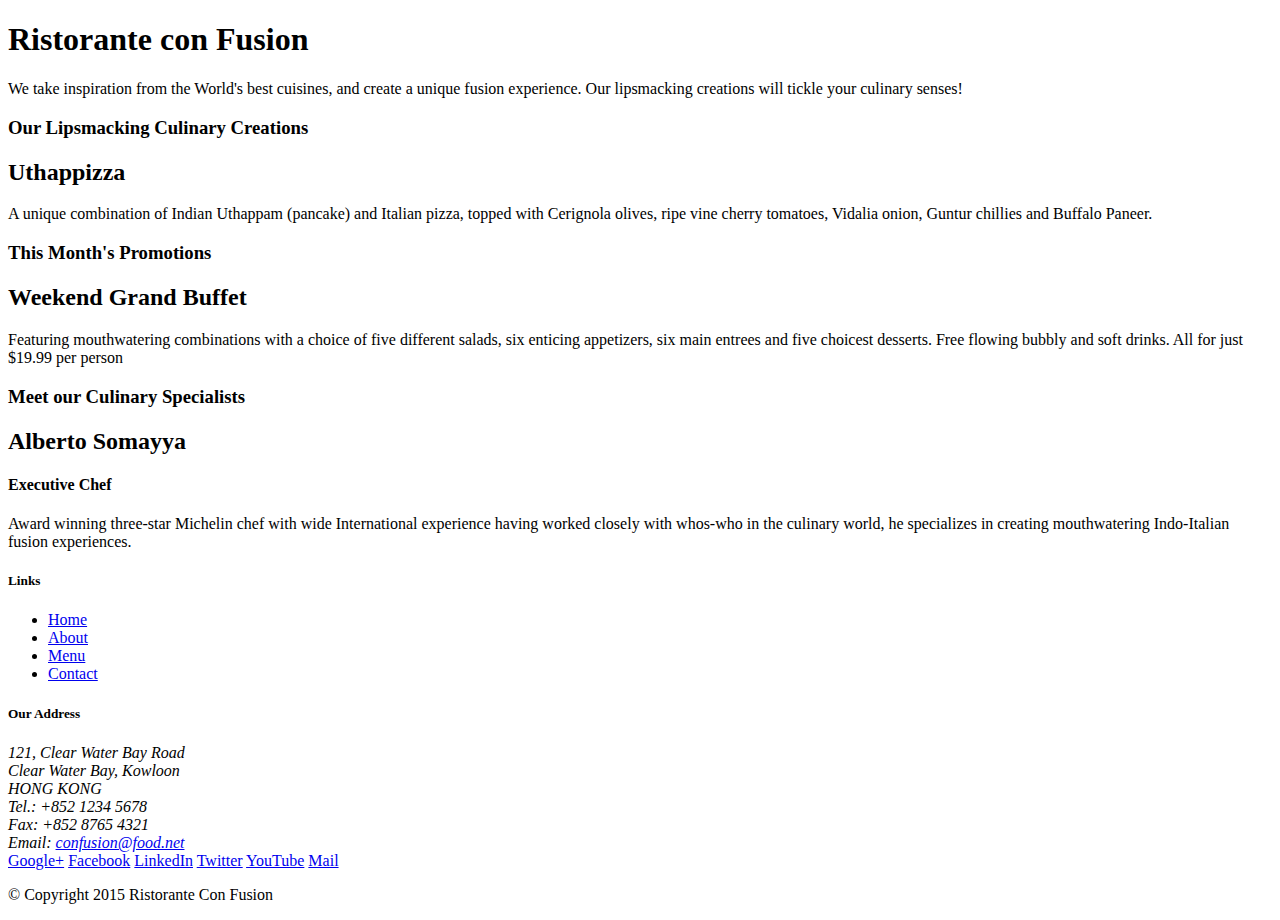
==== index.html @ ed55df08 "Initial Setup" ====
<!DOCTYPE html>
<html lang="en">

<head>
    <title>Ristorante Con Fusion</title>
</head>

<body>

    <header>
        <div>
            <div>
                <div>
                    <h1>Ristorante con Fusion</h1>
                    <p>We take inspiration from the World's best cuisines, and create a unique fusion experience. Our lipsmacking creations will tickle your culinary senses!</p>
                </div>
                <div>
                </div>
            </div>
        </div>
    </header>

    <div>
        <div>
            <div>
                <h3>Our Lipsmacking Culinary Creations</h3>
            </div>
            <div>
                <h2>Uthappizza</h2>
                <p>A unique combination of Indian Uthappam (pancake) and Italian pizza, topped with Cerignola olives, ripe vine cherry tomatoes, Vidalia onion, Guntur chillies and Buffalo Paneer.</p>
            </div>
        </div>


        <div>
            <div>
                <h3>This Month's Promotions</h3>
            </div>
            <div>
                <h2>Weekend Grand Buffet</h2>
                <p>Featuring mouthwatering combinations with a choice of five different salads, six enticing appetizers, six main entrees and five choicest desserts. Free flowing bubbly and soft drinks. All for just $19.99 per person </p>
            </div>
        </div>

        <div>
            <div>
                <h3>Meet our Culinary Specialists</h3>
            </div>
            <div>
                <h2>Alberto Somayya</h2>
                <h4>Executive Chef</h4>
                <p>Award winning three-star Michelin chef with wide International experience having worked closely with whos-who in the culinary world, he specializes in creating mouthwatering Indo-Italian fusion experiences. </p>
            </div>
        </div>
    </div>

    <footer>
        <div>
            <div>             
                <div>
                    <h5>Links</h5>
                    <ul>
                        <li><a href="#">Home</a></li>
                        <li><a href="#">About</a></li>
                        <li><a href="#">Menu</a></li>
                        <li><a href="#">Contact</a></li>
                    </ul>
                </div>
                <div>
                    <h5>Our Address</h5>
                    <address>
		              121, Clear Water Bay Road<br>
		              Clear Water Bay, Kowloon<br>
		              HONG KONG<br>
		              Tel.: +852 1234 5678<br>
		              Fax: +852 8765 4321<br>
		              Email: <a href="mailto:confusion@food.net">confusion@food.net</a>
		           </address>
                </div>
                <div>
                    <div>
                        <a href="http://google.com/+">Google+</a>
                        <a href="http://www.facebook.com/profile.php?id=">Facebook</a>
                        <a href="http://www.linkedin.com/in/">LinkedIn</a>
                        <a href="http://twitter.com/">Twitter</a>
                        <a href="http://youtube.com/">YouTube</a>
                        <a href="mailto:">Mail</a>
                    </div>
                </div>
           </div>
           <div>             
                <div>
                    <p>© Copyright 2015 Ristorante Con Fusion</p>
                </div>
           </div>
        </div>
    </footer>

</body>

</html>
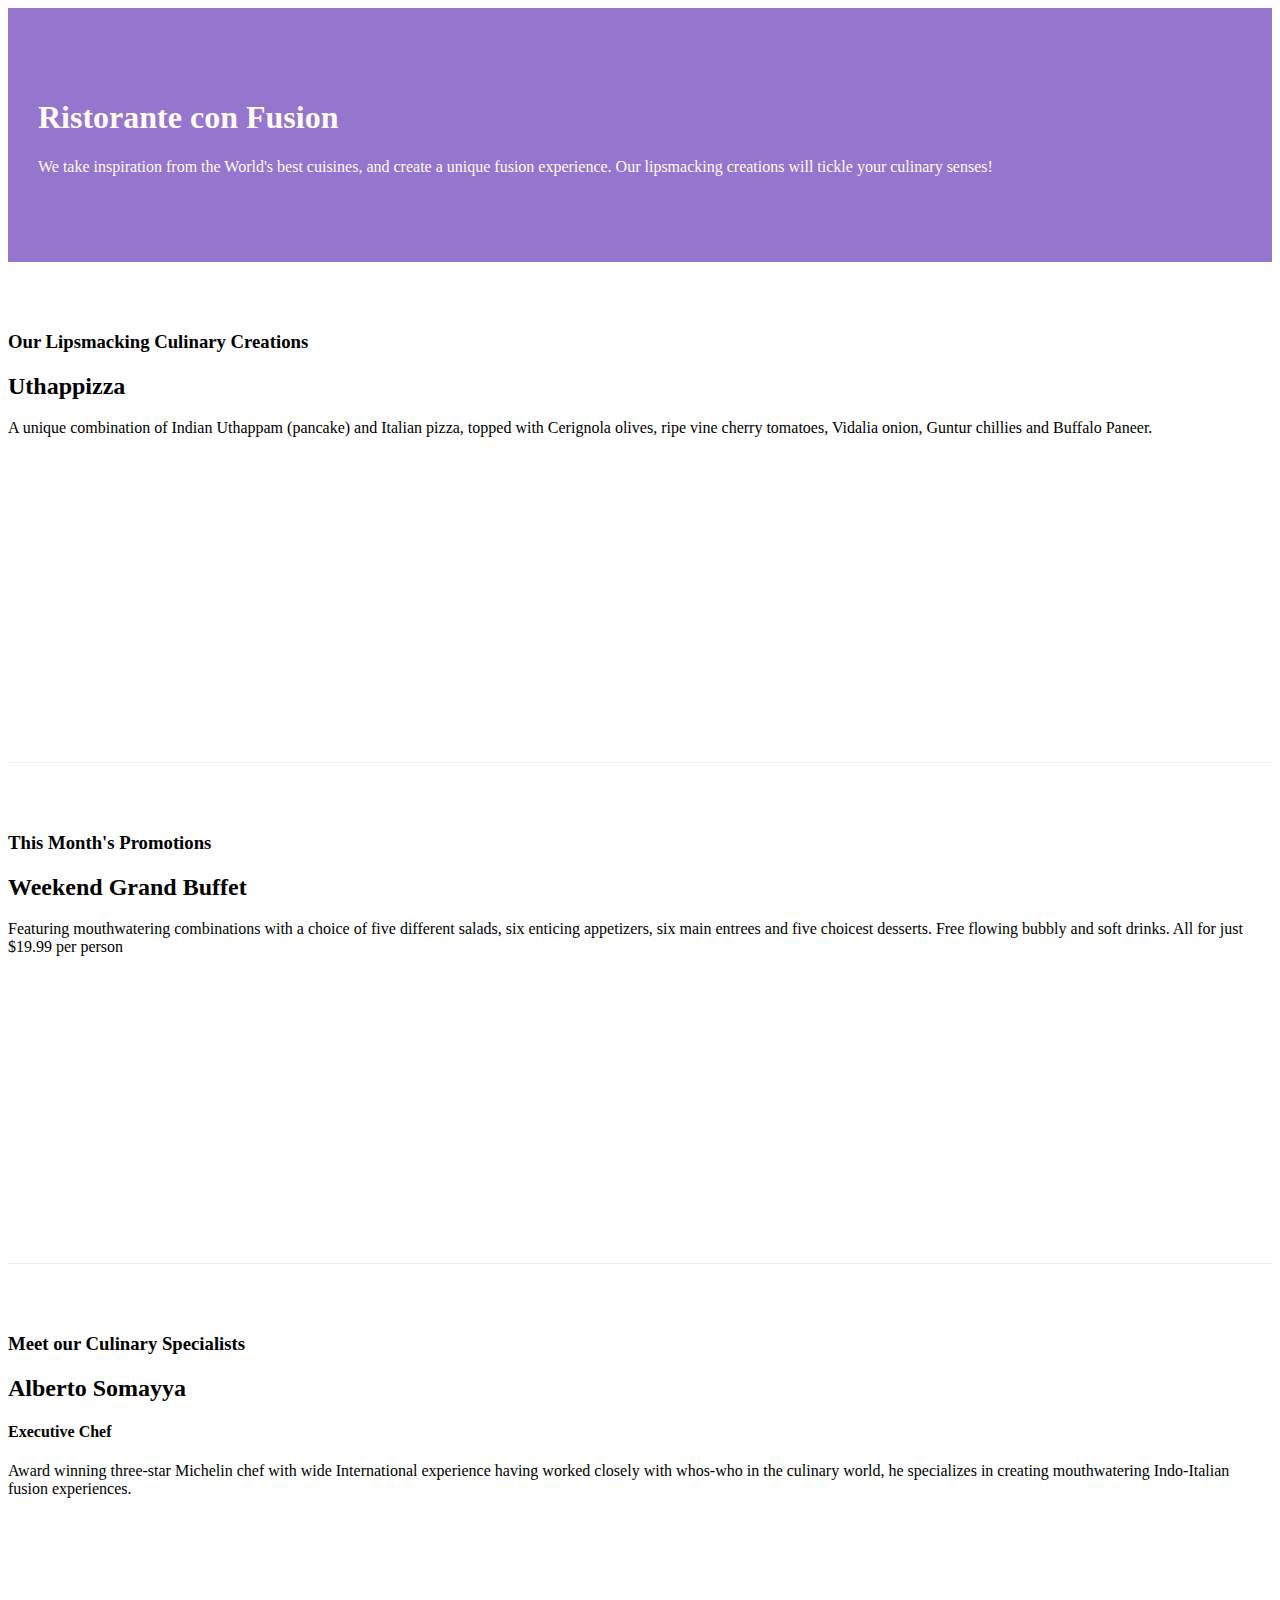
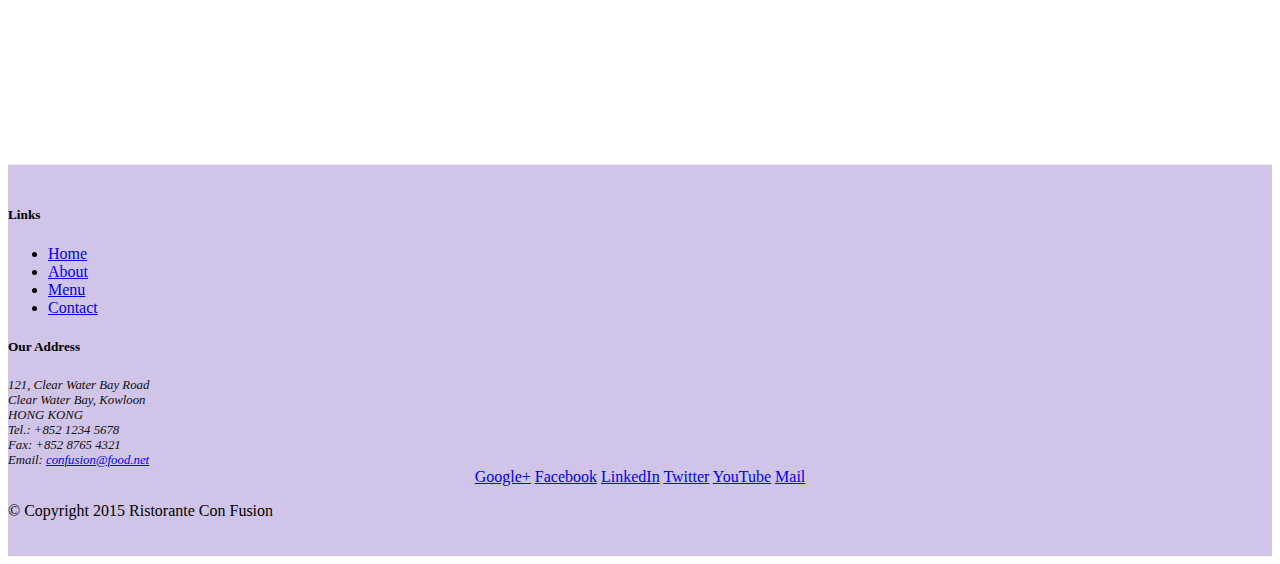
==== commit 13ce852f: "Bootstrap Grid part 2 - added style sheet" ====
--- a/index.html
+++ b/index.html
@@ -2,51 +2,59 @@
 <html lang="en">
 
 <head>
+    <!-- Required meta tags always come first -->
+    <meta charset="utf-8">
+    <meta name="viewport" content="width=device-width, initial-scale=1, shrink-to-fit=no">
+    <meta http-equiv="x-ua-compatible" content="ie=edge">
+
+     <!-- Bootstrap CSS  -->
+    <link rel="stylesheet" href="node_modules/bootstrap/dist/css/bootstrap.min.css"> 
+    <link rel="stylesheet" href="css/styles.css">
     <title>Ristorante Con Fusion</title>
 </head>
 
 <body>
 
-    <header>
-        <div>
-            <div>
-                <div>
+    <header class="jumbotron">
+        <div class="container">
+            <div class="row row-header">
+                <div class="col-12 col-sm-8">
                     <h1>Ristorante con Fusion</h1>
                     <p>We take inspiration from the World's best cuisines, and create a unique fusion experience. Our lipsmacking creations will tickle your culinary senses!</p>
                 </div>
-                <div>
+                <div class="col col-sm">
                 </div>
             </div>
         </div>
     </header>
 
-    <div>
-        <div>
-            <div>
+    <div class="container">
+        <div class="row row-content align-items-center">
+            <div class="col-sm-4 col-md-3 flex-last">
                 <h3>Our Lipsmacking Culinary Creations</h3>
             </div>
-            <div>
+            <div class="col-sm col-md flex-first">
                 <h2>Uthappizza</h2>
                 <p>A unique combination of Indian Uthappam (pancake) and Italian pizza, topped with Cerignola olives, ripe vine cherry tomatoes, Vidalia onion, Guntur chillies and Buffalo Paneer.</p>
             </div>
         </div>
 
 
-        <div>
-            <div>
+        <div class="row row-content align-items-center">
+            <div class="col-sm-4 col-md-3 flex-last">
                 <h3>This Month's Promotions</h3>
             </div>
-            <div>
+            <div class="col-sm col-md flex-first">
                 <h2>Weekend Grand Buffet</h2>
                 <p>Featuring mouthwatering combinations with a choice of five different salads, six enticing appetizers, six main entrees and five choicest desserts. Free flowing bubbly and soft drinks. All for just $19.99 per person </p>
             </div>
         </div>
 
-        <div>
-            <div>
+        <div class="row row-content align-items-center">
+            <div class="col-sm-4 col-md-3 flex-last">
                 <h3>Meet our Culinary Specialists</h3>
             </div>
-            <div>
+            <div class="col-sm col-md flex-first">
                 <h2>Alberto Somayya</h2>
                 <h4>Executive Chef</h4>
                 <p>Award winning three-star Michelin chef with wide International experience having worked closely with whos-who in the culinary world, he specializes in creating mouthwatering Indo-Italian fusion experiences. </p>
@@ -54,19 +62,19 @@
         </div>
     </div>
 
-    <footer>
-        <div>
-            <div>             
-                <div>
+    <footer class="footer">
+        <div class="container">
+            <div class="row">             
+                <div class="col-5 offset-1 col-sm-2">
                     <h5>Links</h5>
-                    <ul>
+                    <ul class="list-unstyled">
                         <li><a href="#">Home</a></li>
                         <li><a href="#">About</a></li>
                         <li><a href="#">Menu</a></li>
                         <li><a href="#">Contact</a></li>
                     </ul>
                 </div>
-                <div>
+                <div class="col-6 col-sm-5">
                     <h5>Our Address</h5>
                     <address>
 		              121, Clear Water Bay Road<br>
@@ -77,8 +85,8 @@
 		              Email: <a href="mailto:confusion@food.net">confusion@food.net</a>
 		           </address>
                 </div>
-                <div>
-                    <div>
+                <div class="col col-sm-4 align-self-center">
+                    <div style="text-align: center">
                         <a href="http://google.com/+">Google+</a>
                         <a href="http://www.facebook.com/profile.php?id=">Facebook</a>
                         <a href="http://www.linkedin.com/in/">LinkedIn</a>
@@ -88,14 +96,19 @@
                     </div>
                 </div>
            </div>
-           <div>             
-                <div>
+           <div class="row justify-content-center">             
+                <div class="col-auto">
                     <p>© Copyright 2015 Ristorante Con Fusion</p>
                 </div>
            </div>
         </div>
     </footer>
 
+     <!-- jQuery first, then Tether, then Bootstrap JS. -->
+     <script src="node_modules/jquery/dist/jquery.min.js"></script>
+    <script src="node_modules/tether/dist/js/tether.min.js"></script>
+    <script src="node_modules/bootstrap/dist/js/bootstrap.min.js"></script> 
+
 </body>
 
 </html>--- a/css/styles.css
+++ b/css/styles.css
@@ -0,0 +1,30 @@
+.row-header{
+    margin: 0px auto;
+    padding: 0px auto;
+}
+
+.row-content{
+    margin: 0px auto;
+    padding: 50px 0px 50px 0px;
+    border-bottom: 1px ridge;
+    min-height: 400px;
+}
+
+.footer{
+    background-color: #D1C4E9;
+    margin: 0px auto;
+    padding: 20px 0px 20px 0px;
+}
+
+.jumbotron{
+    padding: 70px 30px 70px 30px;
+    margin: 0px auto;
+    background: #9575CD;
+    color: floralwhite;
+}
+
+address{
+    font-size: 80%;
+    margin:0px;
+    color: #0F0F0F;
+}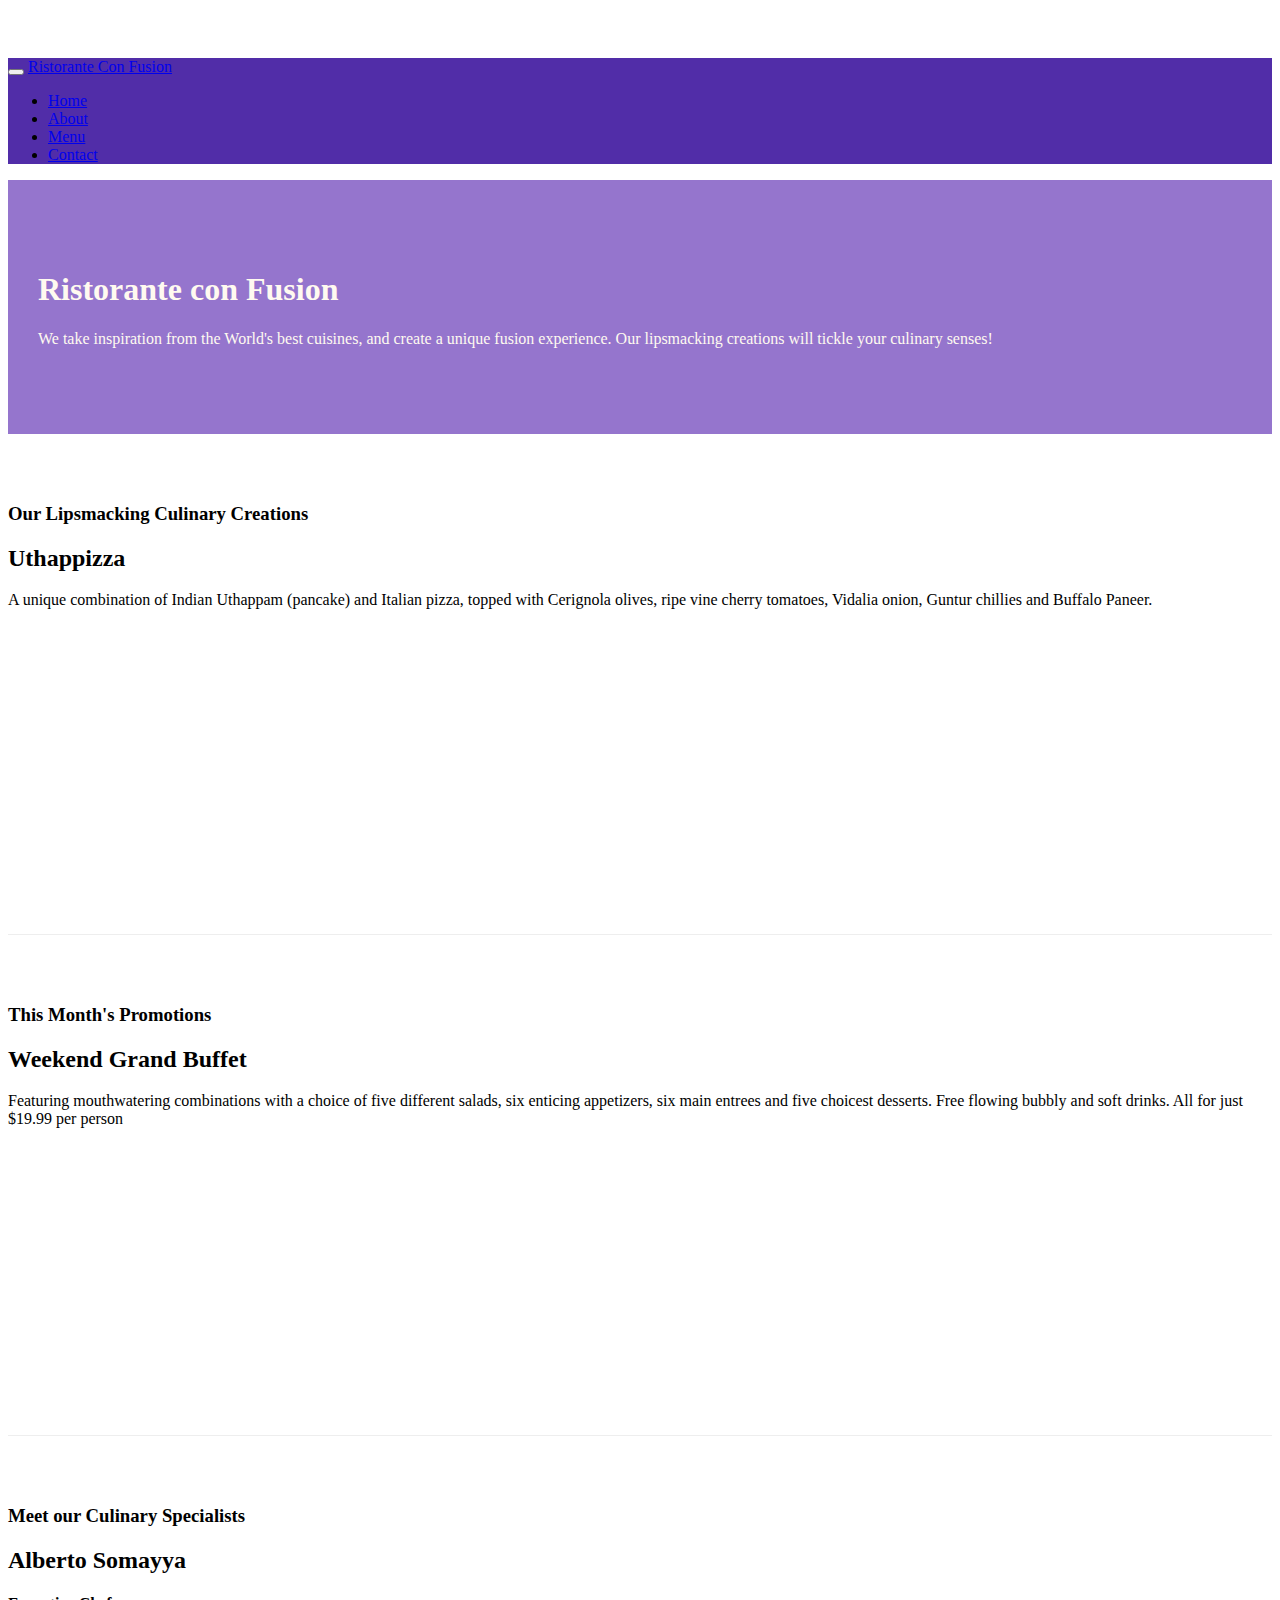
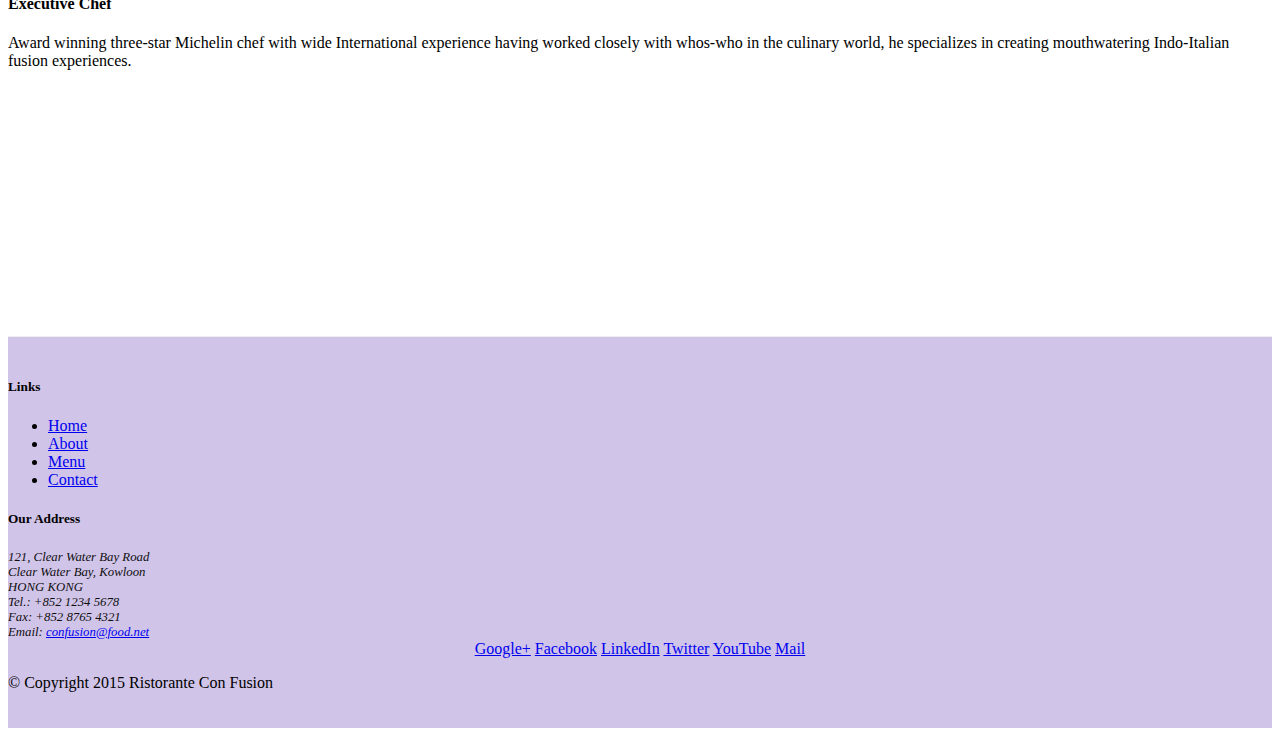
==== commit db09bef2: "Bootstrap Navbar and breadcrumb added" ====
--- a/index.html
+++ b/index.html
@@ -14,6 +14,22 @@
 </head>
 
 <body>
+    <nav class="navbar navbar-inverse navbar-toggleable-sm fixed-top">
+        <div class="container">            
+            <button class="navbar-toggler " type="button" data-toggle="collapse" data-target="#Navbar">
+                <span class="navbar-toggler-icon"></span>
+            </button>
+            <a class="navbar-brand" href="#">Ristorante Con Fusion</a>
+            <div class="collapse navbar-collapse" id="Navbar">
+                <ul class="navbar-nav">
+                    <li class="nav-item active"><a class="nav-link" href="#">Home</a></li>
+                    <li class="nav-item"><a class="nav-link" href="./aboutus.html">About</a></li>
+                    <li class="nav-item"><a class="nav-link" href="#">Menu</a></li>
+                    <li class="nav-item"><a class="nav-link" href="#">Contact</a></li>
+                </ul>
+            </div>
+        </div>
+    </nav>
 
     <header class="jumbotron">
         <div class="container">
@@ -69,7 +85,7 @@
                     <h5>Links</h5>
                     <ul class="list-unstyled">
                         <li><a href="#">Home</a></li>
-                        <li><a href="#">About</a></li>
+                        <li><a href="./aboutus.html">About</a></li>
                         <li><a href="#">Menu</a></li>
                         <li><a href="#">Contact</a></li>
                     </ul>
--- a/css/styles.css
+++ b/css/styles.css
@@ -27,4 +27,13 @@
     font-size: 80%;
     margin:0px;
     color: #0F0F0F;
+}
+
+body{
+    padding: 50px 0px 0px 0px;
+    z-index: 0;
+}
+
+.navbar-inverse{
+    background-color: #512DA8;
 }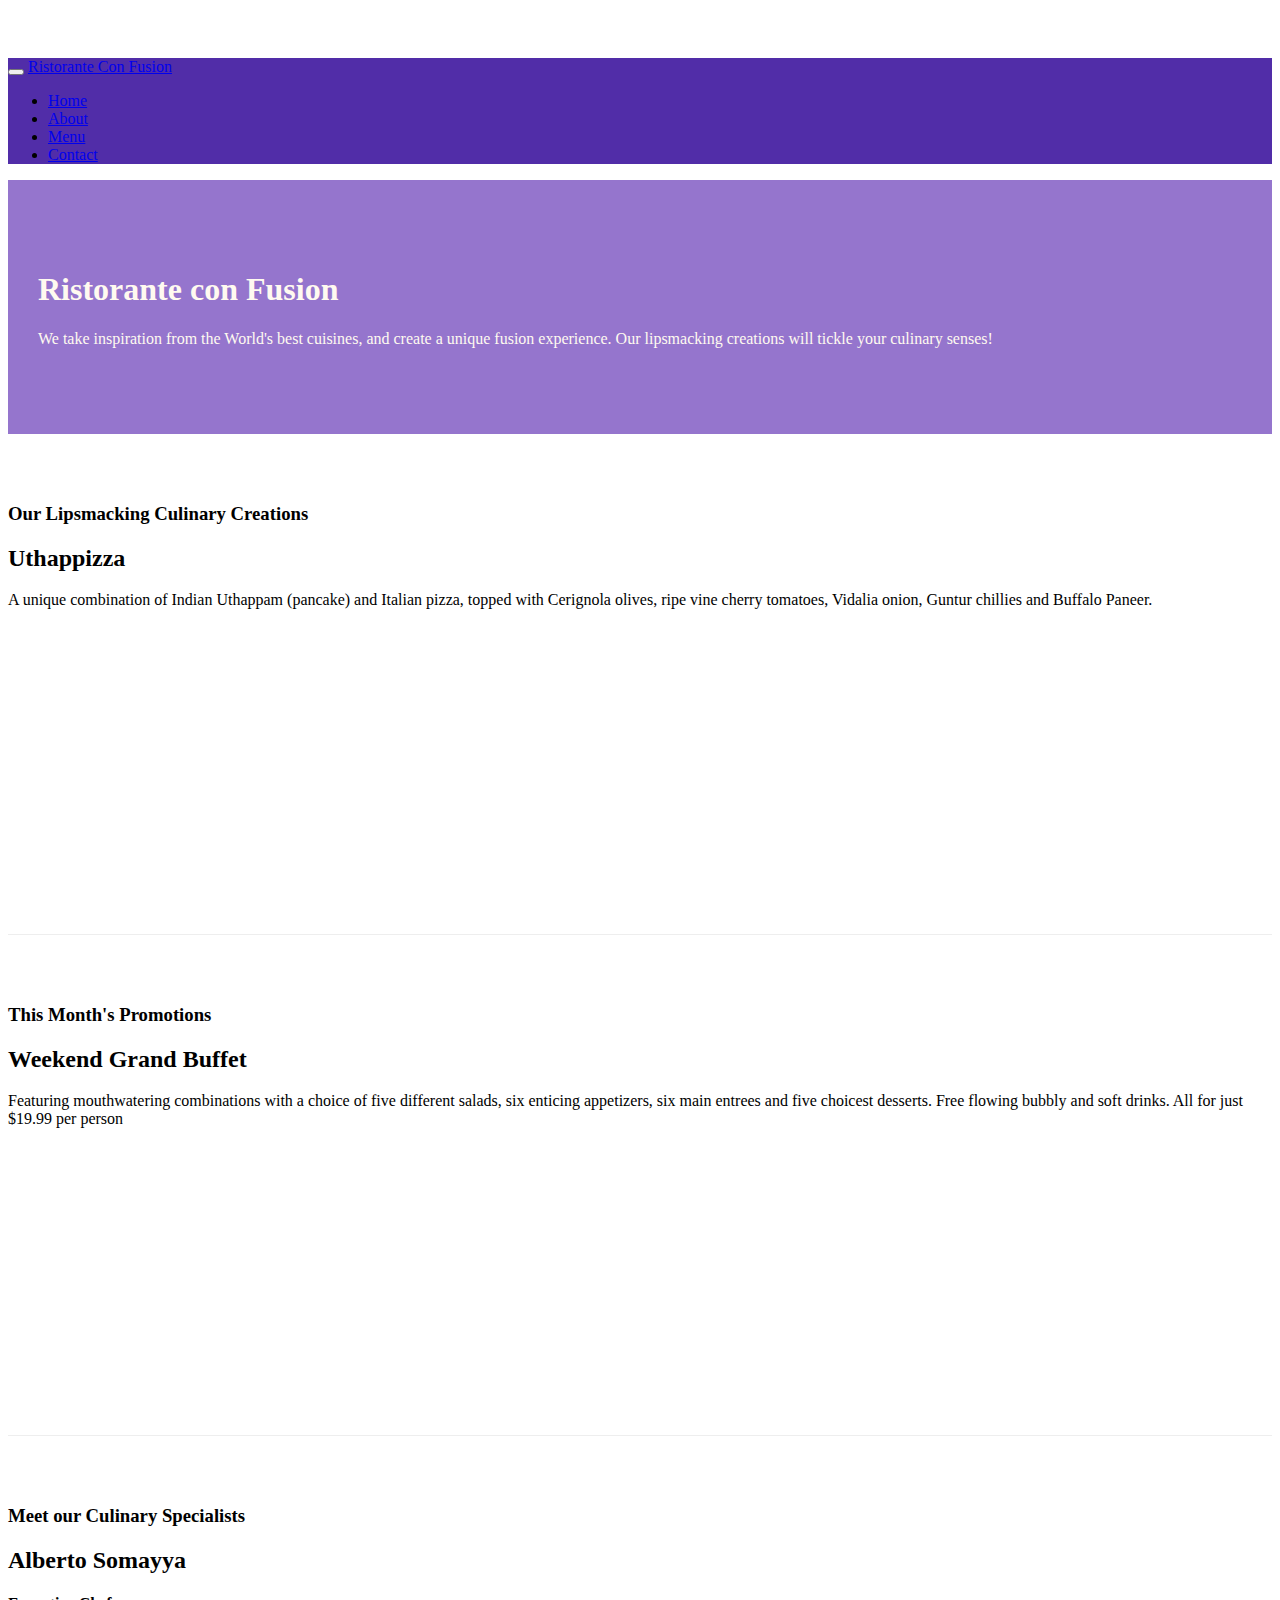
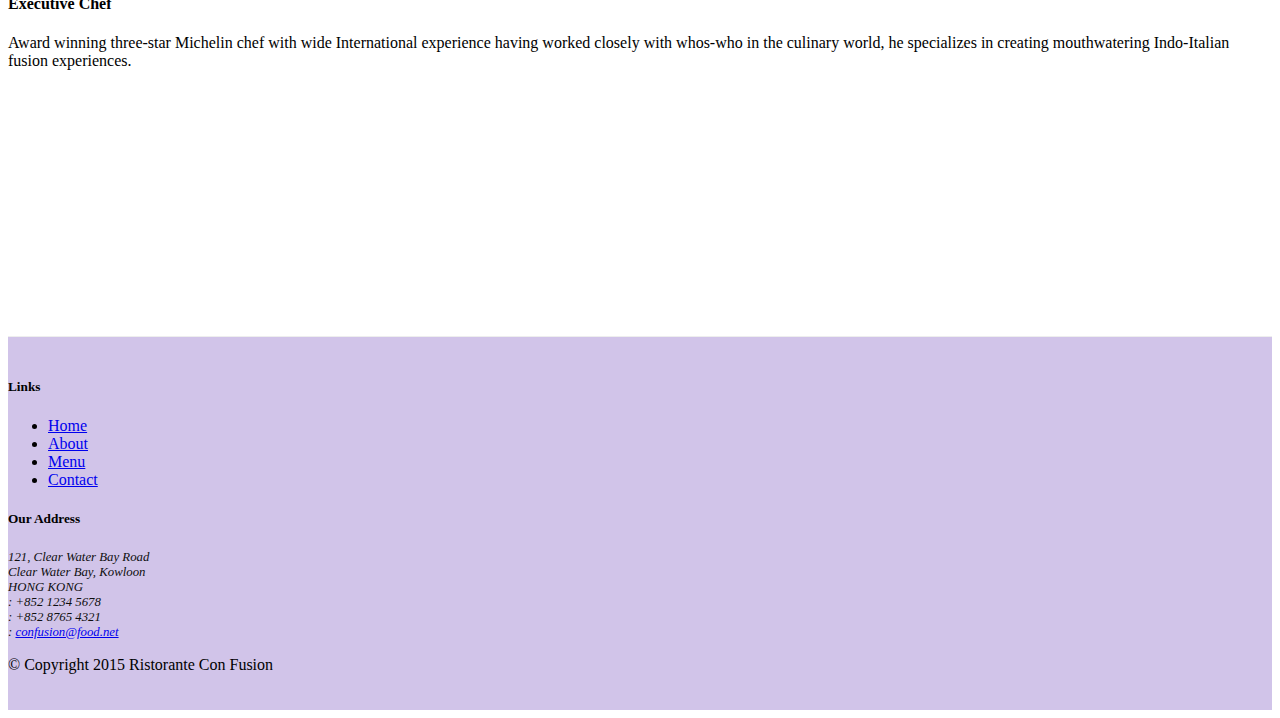
==== commit aa9ccf10: "font awesome icons added" ====
--- a/index.html
+++ b/index.html
@@ -9,6 +9,8 @@
 
      <!-- Bootstrap CSS  -->
     <link rel="stylesheet" href="node_modules/bootstrap/dist/css/bootstrap.min.css"> 
+    <link rel="stylesheet" href="node_modules/font-awesome/css/font-awesome.min.css">
+    <link rel="stylesheet" href="css/bootstrap-social.css">
     <link rel="stylesheet" href="css/styles.css">
     <title>Ristorante Con Fusion</title>
 </head>
@@ -22,10 +24,10 @@
             <a class="navbar-brand" href="#">Ristorante Con Fusion</a>
             <div class="collapse navbar-collapse" id="Navbar">
                 <ul class="navbar-nav">
-                    <li class="nav-item active"><a class="nav-link" href="#">Home</a></li>
-                    <li class="nav-item"><a class="nav-link" href="./aboutus.html">About</a></li>
-                    <li class="nav-item"><a class="nav-link" href="#">Menu</a></li>
-                    <li class="nav-item"><a class="nav-link" href="#">Contact</a></li>
+                    <li class="nav-item active"><a class="nav-link" href="#"><span class="fa fa-home fa-lg"></span> Home</a></li>
+                    <li class="nav-item"><a class="nav-link" href="./aboutus.html"><span class="fa fa-info fa-lg"></span> About</a></li>
+                    <li class="nav-item"><a class="nav-link" href="#"><span class="fa fa-list fa-lg"></span> Menu</a></li>
+                    <li class="nav-item"><a class="nav-link" href="#"><span class="fa fa-address-card fa-lg"></span> Contact</a></li>
                 </ul>
             </div>
         </div>
@@ -96,19 +98,19 @@
 		              121, Clear Water Bay Road<br>
 		              Clear Water Bay, Kowloon<br>
 		              HONG KONG<br>
-		              Tel.: +852 1234 5678<br>
-		              Fax: +852 8765 4321<br>
-		              Email: <a href="mailto:confusion@food.net">confusion@food.net</a>
+		              <i class="fa fa-phone fa-lg"></i>: +852 1234 5678<br>
+		              <i class="fa fa-fax fa-lg"></i>: +852 8765 4321<br>
+		              <i class="fa fa-envelope fa-lg"></i>: <a href="mailto:confusion@food.net">confusion@food.net</a>
 		           </address>
                 </div>
                 <div class="col col-sm-4 align-self-center">
                     <div style="text-align: center">
-                        <a href="http://google.com/+">Google+</a>
-                        <a href="http://www.facebook.com/profile.php?id=">Facebook</a>
-                        <a href="http://www.linkedin.com/in/">LinkedIn</a>
-                        <a href="http://twitter.com/">Twitter</a>
-                        <a href="http://youtube.com/">YouTube</a>
-                        <a href="mailto:">Mail</a>
+                        <a class="btn btn-social-icon btn-google-plus" href="http://google.com/+"><i class="fa fa-google-plus fa-lg"></i></a>
+                        <a class="btn btn-social-icon btn-facebook" href="http://www.facebook.com/profile.php?id="><i class="fa fa-facebook fa-lg"></i></a>
+                        <a class="btn btn-social-icon btn-linkedin" href="http://www.linkedin.com/in/"><i class="fa fa-linkedin fa-lg"></i></a>
+                        <a class="btn btn-social-icon btn-twitter" href="http://twitter.com/"><i class="fa fa-twitter fa-lg"></i></a>
+                        <a class="btn btn-social-icon btn-youtube" href="http://youtube.com/"><i class="fa fa-youtube fa-lg"></i></a>
+                        <a class="btn btn-social-icon " href="mailto:"><i class="fa fa-envelope-o fa-lg"></i></a>
                     </div>
                 </div>
            </div>
